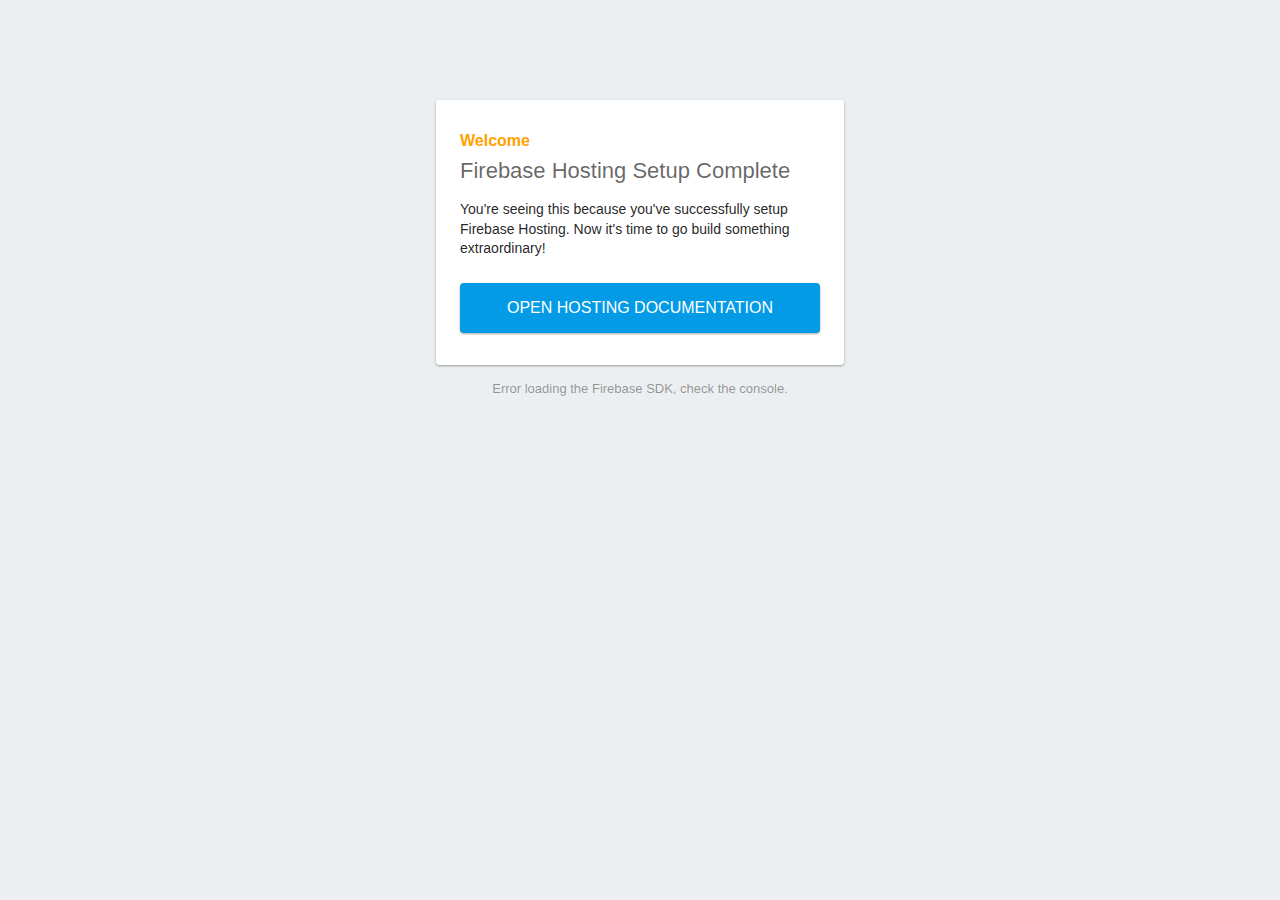
==== public/index.html @ e0eeb528 "new file:   .firebaserc 	new file:   .github/workflows/firebase-hosting-merge.yml 	new file:   .gith" ====
<!DOCTYPE html>
<html>
  <head>
    <meta charset="utf-8">
    <meta name="viewport" content="width=device-width, initial-scale=1">
    <title>Welcome to Firebase Hosting</title>

    <!-- update the version number as needed -->
    <script defer src="/__/firebase/10.7.1/firebase-app-compat.js"></script>
    <!-- include only the Firebase features as you need -->
    <script defer src="/__/firebase/10.7.1/firebase-auth-compat.js"></script>
    <script defer src="/__/firebase/10.7.1/firebase-database-compat.js"></script>
    <script defer src="/__/firebase/10.7.1/firebase-firestore-compat.js"></script>
    <script defer src="/__/firebase/10.7.1/firebase-functions-compat.js"></script>
    <script defer src="/__/firebase/10.7.1/firebase-messaging-compat.js"></script>
    <script defer src="/__/firebase/10.7.1/firebase-storage-compat.js"></script>
    <script defer src="/__/firebase/10.7.1/firebase-analytics-compat.js"></script>
    <script defer src="/__/firebase/10.7.1/firebase-remote-config-compat.js"></script>
    <script defer src="/__/firebase/10.7.1/firebase-performance-compat.js"></script>
    <!-- 
      initialize the SDK after all desired features are loaded, set useEmulator to false
      to avoid connecting the SDK to running emulators.
    -->
    <script defer src="/__/firebase/init.js?useEmulator=true"></script>

    <style media="screen">
      body { background: #ECEFF1; color: rgba(0,0,0,0.87); font-family: Roboto, Helvetica, Arial, sans-serif; margin: 0; padding: 0; }
      #message { background: white; max-width: 360px; margin: 100px auto 16px; padding: 32px 24px; border-radius: 3px; }
      #message h2 { color: #ffa100; font-weight: bold; font-size: 16px; margin: 0 0 8px; }
      #message h1 { font-size: 22px; font-weight: 300; color: rgba(0,0,0,0.6); margin: 0 0 16px;}
      #message p { line-height: 140%; margin: 16px 0 24px; font-size: 14px; }
      #message a { display: block; text-align: center; background: #039be5; text-transform: uppercase; text-decoration: none; color: white; padding: 16px; border-radius: 4px; }
      #message, #message a { box-shadow: 0 1px 3px rgba(0,0,0,0.12), 0 1px 2px rgba(0,0,0,0.24); }
      #load { color: rgba(0,0,0,0.4); text-align: center; font-size: 13px; }
      @media (max-width: 600px) {
        body, #message { margin-top: 0; background: white; box-shadow: none; }
        body { border-top: 16px solid #ffa100; }
      }
    </style>
  </head>
  <body>
    <div id="message">
      <h2>Welcome</h2>
      <h1>Firebase Hosting Setup Complete</h1>
      <p>You're seeing this because you've successfully setup Firebase Hosting. Now it's time to go build something extraordinary!</p>
      <a target="_blank" href="https://firebase.google.com/docs/hosting/">Open Hosting Documentation</a>
    </div>
    <p id="load">Firebase SDK Loading&hellip;</p>

    <script>
      document.addEventListener('DOMContentLoaded', function() {
        const loadEl = document.querySelector('#load');
        // // 🔥🔥🔥🔥🔥🔥🔥🔥🔥🔥🔥🔥🔥🔥🔥🔥🔥🔥🔥🔥🔥🔥🔥🔥🔥🔥🔥🔥🔥🔥🔥
        // // The Firebase SDK is initialized and available here!
        //
        // firebase.auth().onAuthStateChanged(user => { });
        // firebase.database().ref('/path/to/ref').on('value', snapshot => { });
        // firebase.firestore().doc('/foo/bar').get().then(() => { });
        // firebase.functions().httpsCallable('yourFunction')().then(() => { });
        // firebase.messaging().requestPermission().then(() => { });
        // firebase.storage().ref('/path/to/ref').getDownloadURL().then(() => { });
        // firebase.analytics(); // call to activate
        // firebase.analytics().logEvent('tutorial_completed');
        // firebase.performance(); // call to activate
        //
        // // 🔥🔥🔥🔥🔥🔥🔥🔥🔥🔥🔥🔥🔥🔥🔥🔥🔥🔥🔥🔥🔥🔥🔥🔥🔥🔥🔥🔥🔥🔥🔥

        try {
          let app = firebase.app();
          let features = [
            'auth', 
            'database', 
            'firestore',
            'functions',
            'messaging', 
            'storage', 
            'analytics', 
            'remoteConfig',
            'performance',
          ].filter(feature => typeof app[feature] === 'function');
          loadEl.textContent = `Firebase SDK loaded with ${features.join(', ')}`;
        } catch (e) {
          console.error(e);
          loadEl.textContent = 'Error loading the Firebase SDK, check the console.';
        }
      });
    </script>
  </body>
</html>
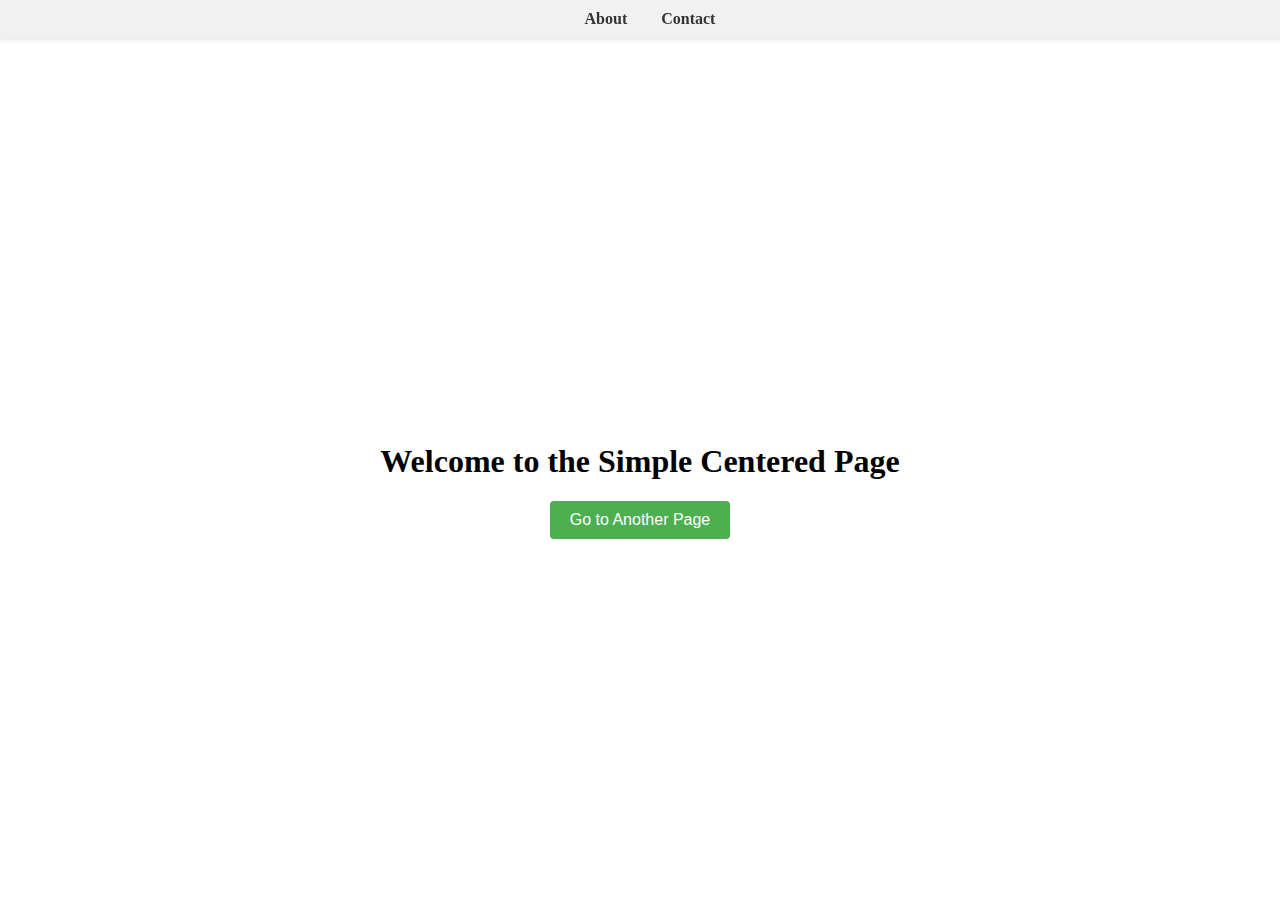
==== commit 21945477: "new file:   public/EmployeeTable.html 	new file:   public/EmployeeTree.html 	new file:   public/Empl" ====
--- a/public/index.html
+++ b/public/index.html
@@ -1,89 +1,72 @@
 <!DOCTYPE html>
-<html>
-  <head>
-    <meta charset="utf-8">
-    <meta name="viewport" content="width=device-width, initial-scale=1">
-    <title>Welcome to Firebase Hosting</title>
+<html lang="en">
+<head>
+    <meta charset="UTF-8">
+    <meta name="viewport" content="width=device-width, initial-scale=1.0">
+    <title>Welcome Page</title>
+    <style>
+        nav a{
+            margin: 0 15px;
+            text-decoration: none;
+            color: #333;
+            font-weight: bold;
+        }
 
-    <!-- update the version number as needed -->
-    <script defer src="/__/firebase/10.7.1/firebase-app-compat.js"></script>
-    <!-- include only the Firebase features as you need -->
-    <script defer src="/__/firebase/10.7.1/firebase-auth-compat.js"></script>
-    <script defer src="/__/firebase/10.7.1/firebase-database-compat.js"></script>
-    <script defer src="/__/firebase/10.7.1/firebase-firestore-compat.js"></script>
-    <script defer src="/__/firebase/10.7.1/firebase-functions-compat.js"></script>
-    <script defer src="/__/firebase/10.7.1/firebase-messaging-compat.js"></script>
-    <script defer src="/__/firebase/10.7.1/firebase-storage-compat.js"></script>
-    <script defer src="/__/firebase/10.7.1/firebase-analytics-compat.js"></script>
-    <script defer src="/__/firebase/10.7.1/firebase-remote-config-compat.js"></script>
-    <script defer src="/__/firebase/10.7.1/firebase-performance-compat.js"></script>
-    <!-- 
-      initialize the SDK after all desired features are loaded, set useEmulator to false
-      to avoid connecting the SDK to running emulators.
-    -->
-    <script defer src="/__/firebase/init.js?useEmulator=true"></script>
+        body {
+            display: flex;
+            flex-direction: column;
+            align-items: center;
+            justify-content: center;
+            height: 100vh;
+            margin: 0;
+        }
 
-    <style media="screen">
-      body { background: #ECEFF1; color: rgba(0,0,0,0.87); font-family: Roboto, Helvetica, Arial, sans-serif; margin: 0; padding: 0; }
-      #message { background: white; max-width: 360px; margin: 100px auto 16px; padding: 32px 24px; border-radius: 3px; }
-      #message h2 { color: #ffa100; font-weight: bold; font-size: 16px; margin: 0 0 8px; }
-      #message h1 { font-size: 22px; font-weight: 300; color: rgba(0,0,0,0.6); margin: 0 0 16px;}
-      #message p { line-height: 140%; margin: 16px 0 24px; font-size: 14px; }
-      #message a { display: block; text-align: center; background: #039be5; text-transform: uppercase; text-decoration: none; color: white; padding: 16px; border-radius: 4px; }
-      #message, #message a { box-shadow: 0 1px 3px rgba(0,0,0,0.12), 0 1px 2px rgba(0,0,0,0.24); }
-      #load { color: rgba(0,0,0,0.4); text-align: center; font-size: 13px; }
-      @media (max-width: 600px) {
-        body, #message { margin-top: 0; background: white; box-shadow: none; }
-        body { border-top: 16px solid #ffa100; }
-      }
+        header {
+            width: 100%;
+            background-color: #f1f1f1;
+            text-align: center;
+            padding: 10px;
+            box-shadow: 0 2px 4px rgba(0, 0, 0, 0.1);
+            position: fixed;
+            top: 0;
+            left: 0;
+            z-index: 1000;
+        }
+
+
+        main {
+            text-align: center;
+            margin-top: 60px;
+        }
+
+        button {
+            padding: 10px 20px;
+            font-size: 16px;
+            background-color: #4CAF50;
+            color: white;
+            border: none;
+            border-radius: 4px;
+            cursor: pointer;
+        }
     </style>
-  </head>
-  <body>
-    <div id="message">
-      <h2>Welcome</h2>
-      <h1>Firebase Hosting Setup Complete</h1>
-      <p>You're seeing this because you've successfully setup Firebase Hosting. Now it's time to go build something extraordinary!</p>
-      <a target="_blank" href="https://firebase.google.com/docs/hosting/">Open Hosting Documentation</a>
-    </div>
-    <p id="load">Firebase SDK Loading&hellip;</p>
+</head>
+<body>
 
-    <script>
-      document.addEventListener('DOMContentLoaded', function() {
-        const loadEl = document.querySelector('#load');
-        // // 🔥🔥🔥🔥🔥🔥🔥🔥🔥🔥🔥🔥🔥🔥🔥🔥🔥🔥🔥🔥🔥🔥🔥🔥🔥🔥🔥🔥🔥🔥🔥
-        // // The Firebase SDK is initialized and available here!
-        //
-        // firebase.auth().onAuthStateChanged(user => { });
-        // firebase.database().ref('/path/to/ref').on('value', snapshot => { });
-        // firebase.firestore().doc('/foo/bar').get().then(() => { });
-        // firebase.functions().httpsCallable('yourFunction')().then(() => { });
-        // firebase.messaging().requestPermission().then(() => { });
-        // firebase.storage().ref('/path/to/ref').getDownloadURL().then(() => { });
-        // firebase.analytics(); // call to activate
-        // firebase.analytics().logEvent('tutorial_completed');
-        // firebase.performance(); // call to activate
-        //
-        // // 🔥🔥🔥🔥🔥🔥🔥🔥🔥🔥🔥🔥🔥🔥🔥🔥🔥🔥🔥🔥🔥🔥🔥🔥🔥🔥🔥🔥🔥🔥🔥
+    <header>
+        <nav>
+            
+            <a href="#">About</a>
+            <a href="#">Contact</a>
+        </nav>
+    </header>
 
-        try {
-          let app = firebase.app();
-          let features = [
-            'auth', 
-            'database', 
-            'firestore',
-            'functions',
-            'messaging', 
-            'storage', 
-            'analytics', 
-            'remoteConfig',
-            'performance',
-          ].filter(feature => typeof app[feature] === 'function');
-          loadEl.textContent = `Firebase SDK loaded with ${features.join(', ')}`;
-        } catch (e) {
-          console.error(e);
-          loadEl.textContent = 'Error loading the Firebase SDK, check the console.';
-        }
-      });
-    </script>
-  </body>
+    <main>
+        <h1>Welcome to the Simple Centered Page</h1>
+        <a href="/login">
+            <button>Go to Another Page</button>
+        </a>
+        
+    </main>
+
+</body>
 </html>
